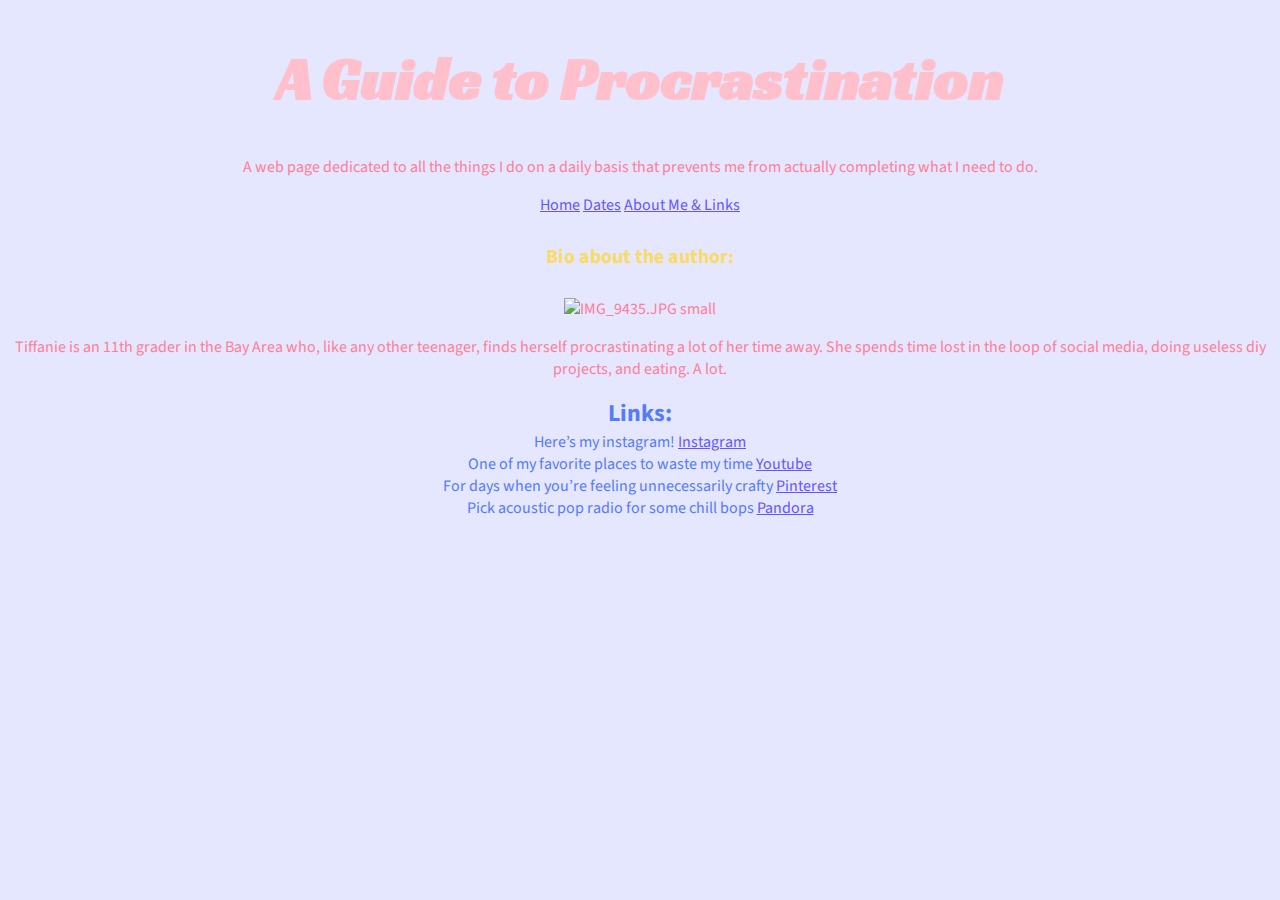
==== GuidetoPro/about-me.html @ dc51404c "added web files" ====
<!DOCTYPE html>
<html lang="en" dir="ltr">
  <head>
    <meta charset="utf-8">
    <link rel="stylesheet" href="styles.css">
    <link href="https://fonts.googleapis.com/css?family=Racing+Sans+One|Source+Sans+Pro" rel="stylesheet">
    <script src="myScript.js"> </script>
    <title>A Guide to Procrastination</title>
  </head>
  <header>
    <h1>A Guide to Procrastination</h1>
    </p>
    <div id="subtitle">
      A web page dedicated to all the things I do on a daily basis that prevents me from actually completing what I need to do.
    </div>
    <p>
      <nav>
        <a href="index.html">Home</a>
        <a href="dates.html">Dates</a>
        <a href="about-me.html">About Me & Links</a>
      </nav>
    </p>
  </header>
  <body>
    <div id="bio">
      <h4> Bio about the author: </h4>

      <p>
        <img src="/Users/girlswhocode/Downloads/IMG_9435.JPG" width="100" height= "100" alt="IMG_9435.JPG small">
        <div>
          Tiffanie is an 11th grader in the Bay Area who, like any other teenager, finds herself procrastinating a lot of her time away. She spends time lost in the loop of social media, doing useless diy projects, and eating. A lot.
    </div>
    <p>
    </p>
    <div id="Links">
      <strong> <font size="5"> Links: </font> </strong>
      <div>
      Here’s my instagram! <a href="https://www.instagram.com/tiffaniechau/"> Instagram </a>
      <div>
      One of my favorite places to waste my time <a href= "https://www.youtube.com/"> Youtube</a>
      <div>
      For days when you’re feeling unnecessarily crafty <a href ="https://www.pinterest.com/"> Pinterest</a>
      <div>
      Pick acoustic pop radio for some chill bops <a href= "https://www.pandora.com/">Pandora</a>
    </div>

  </body>
</html>
---- GuidetoPro/styles.css ----
h1{
  color: pink;
  font-family: 'Racing Sans One', cursive;
  font-size: 60px;
  text-align: center;
}
h2{
  color:#f9dc68; /*light yellow*/
  font-family: 'Racing Sans One', cursive;
  font-size: 40px;
}
h3{
  color: pink;
}
h4{
  color:#f9dc68; /*darker light yellow*/
  font-size:20px;
}
body{
  font-family: 'Source Sans Pro', sans-serif;
  background-color: #e5e6ff;
  text-align: center;
  color: #ff7f95;
}

a:link{
  color:#6456ff;
}
a:visited{
  color: #a39bff;
}


#subtitle{
  color: #ff7f95;
  text-align: center;

}

#Pro{
  color:#ff7f95; #rosy color
}
#Links{
  color: #547cf9; #periwinkle blue
}
#bio{
  color: #ff7f95;
}
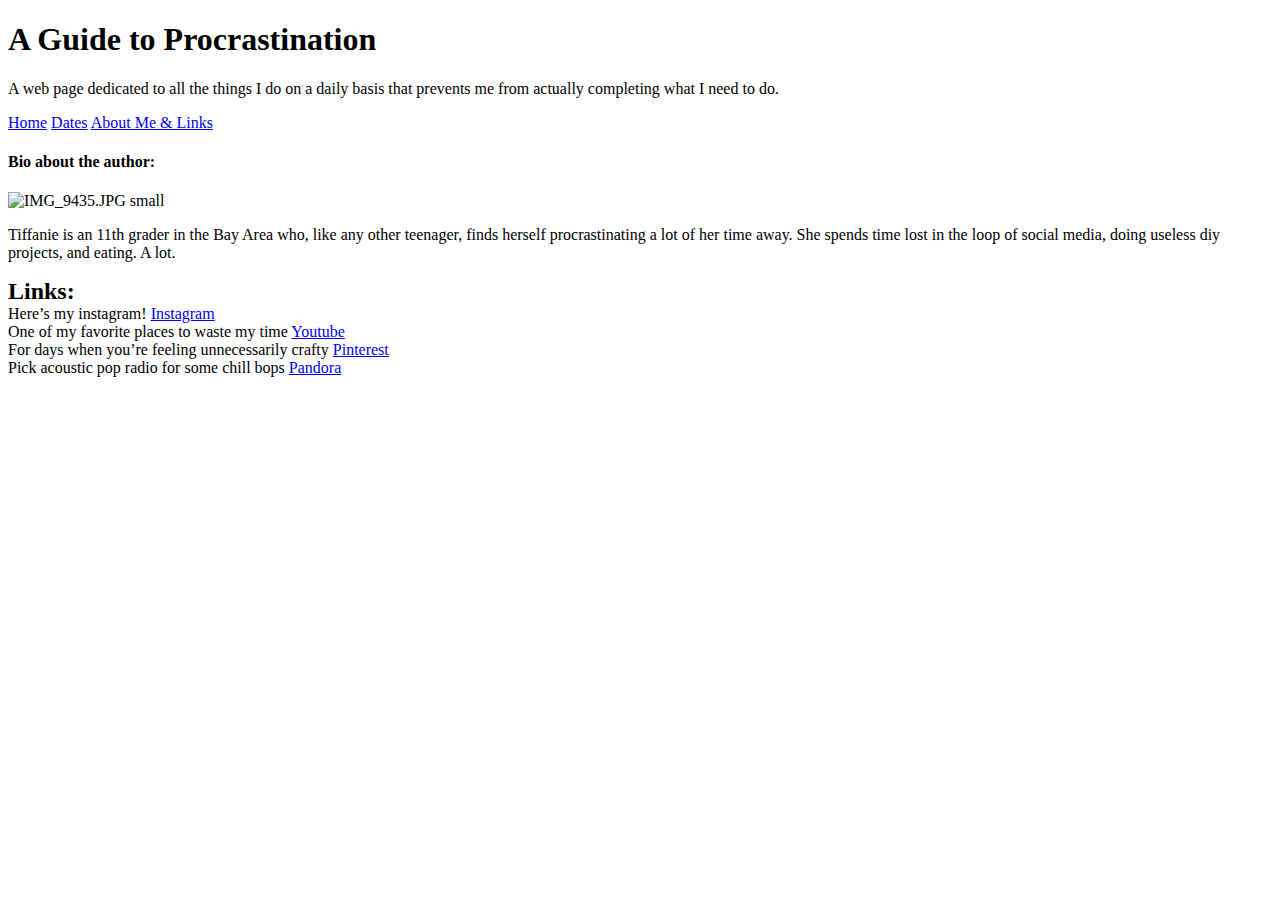
==== commit a21c6446: "re-filing" ====
--- a/GuidetoPro/about-me.html
+++ b/GuidetoPro/about-me.html
@@ -2,9 +2,8 @@
 <html lang="en" dir="ltr">
   <head>
     <meta charset="utf-8">
-    <link rel="stylesheet" href="styles.css">
+    <link rel="stylesheet" href="GuidetoPro/css/styles.css">
     <link href="https://fonts.googleapis.com/css?family=Racing+Sans+One|Source+Sans+Pro" rel="stylesheet">
-    <script src="myScript.js"> </script>
     <title>A Guide to Procrastination</title>
   </head>
   <header>
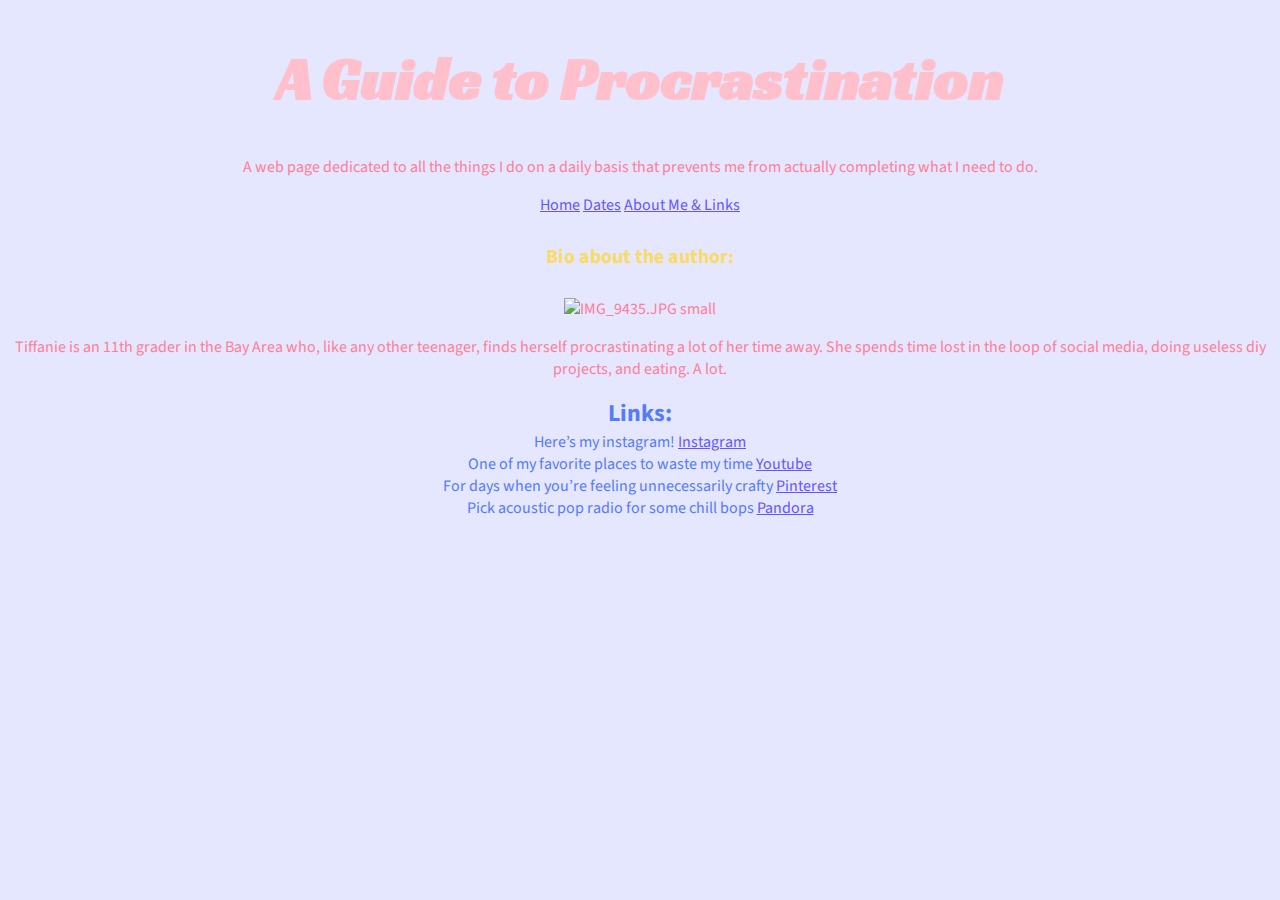
==== commit ec83adf8: "file" ====
--- a/GuidetoPro/about-me.html
+++ b/GuidetoPro/about-me.html
@@ -2,7 +2,7 @@
 <html lang="en" dir="ltr">
   <head>
     <meta charset="utf-8">
-    <link rel="stylesheet" href="GuidetoPro/css/styles.css">
+    <link rel="stylesheet" href="styles.css">
     <link href="https://fonts.googleapis.com/css?family=Racing+Sans+One|Source+Sans+Pro" rel="stylesheet">
     <title>A Guide to Procrastination</title>
   </head>
@@ -25,7 +25,7 @@
       <h4> Bio about the author: </h4>
 
       <p>
-        <img src="/Users/girlswhocode/Downloads/IMG_9435.JPG" width="100" height= "100" alt="IMG_9435.JPG small">
+        <img src="GuidetoPro/IMG_9435.JPG" width="100" height= "100" alt="IMG_9435.JPG small">
         <div>
           Tiffanie is an 11th grader in the Bay Area who, like any other teenager, finds herself procrastinating a lot of her time away. She spends time lost in the loop of social media, doing useless diy projects, and eating. A lot.
     </div>
--- a/GuidetoPro/styles.css
+++ b/GuidetoPro/styles.css
@@ -0,0 +1,48 @@
+h1{
+  color: pink;
+  font-family: 'Racing Sans One', cursive;
+  font-size: 60px;
+  text-align: center;
+}
+h2{
+  color:#f9dc68; /*light yellow*/
+  font-family: 'Racing Sans One', cursive;
+  font-size: 40px;
+}
+h3{
+  color: pink;
+}
+h4{
+  color:#f9dc68; /*darker light yellow*/
+  font-size:20px;
+}
+body{
+  font-family: 'Source Sans Pro', sans-serif;
+  background-color: #e5e6ff;
+  text-align: center;
+  color: #ff7f95;
+}
+
+a:link{
+  color:#6456ff;
+}
+a:visited{
+  color: #a39bff;
+}
+
+
+#subtitle{
+  color: #ff7f95;
+  text-align: center;
+
+}
+
+#Pro{
+  color:#ff7f95; #rosy color
+}
+#Links{
+  color: #547cf9; #periwinkle blue
+}
+#bio{
+  color: #ff7f95;
+}
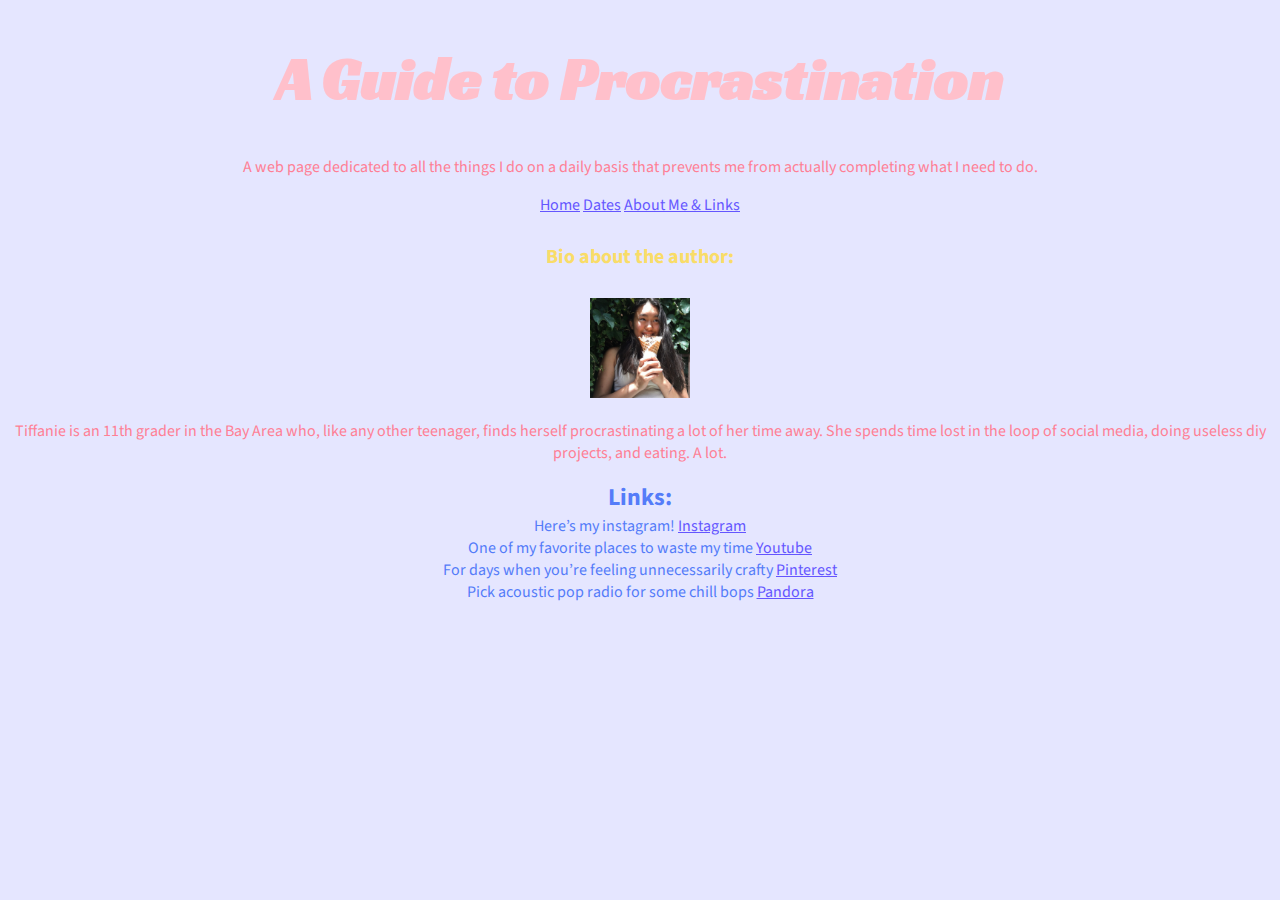
==== commit 47b81388: "hey now" ====
--- a/GuidetoPro/about-me.html
+++ b/GuidetoPro/about-me.html
@@ -25,7 +25,7 @@
       <h4> Bio about the author: </h4>
 
       <p>
-        <img src="GuidetoPro/IMG_9435.JPG" width="100" height= "100" alt="IMG_9435.JPG small">
+        <img src="IMG_9435.JPG" width="100" height= "100" alt="IMG_9435.JPG small">
         <div>
           Tiffanie is an 11th grader in the Bay Area who, like any other teenager, finds herself procrastinating a lot of her time away. She spends time lost in the loop of social media, doing useless diy projects, and eating. A lot.
     </div>
